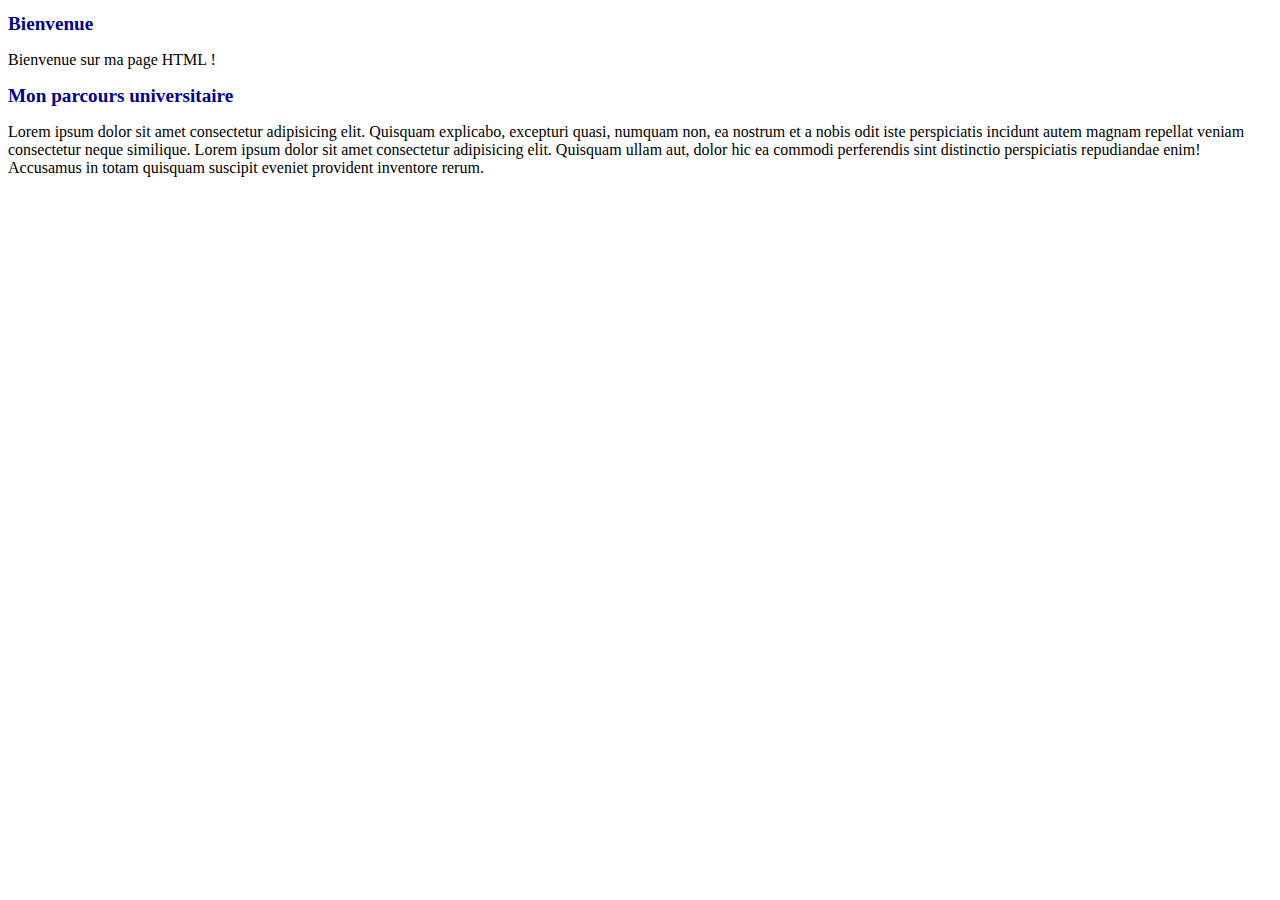
==== index.html @ fa30c9e3 "Initial commit" ====
<!DOCTYPE html>
<html lang="en">
<head>
    <meta charset="UTF-8">
    <meta name="viewport" content="width=device-width, initial-scale=1.0">
    <link rel="stylesheet" href="index.css">
    <title>Page d'accueil</title>
</head>
<body>
    <h1>Bienvenue</h1>
    <p>Bienvenue sur ma page HTML !</p>
    <h2>Mon parcours universitaire</h2>
    <p>Lorem ipsum dolor sit amet consectetur adipisicing elit. Quisquam explicabo, excepturi quasi, numquam non, ea nostrum et a nobis odit iste perspiciatis incidunt autem magnam repellat veniam consectetur neque similique. Lorem ipsum dolor sit amet consectetur adipisicing elit. Quisquam ullam aut, dolor hic ea commodi perferendis sint distinctio perspiciatis repudiandae enim! Accusamus in totam quisquam suscipit eveniet provident inventore rerum.</p>
</body>
</html>
---- index.css ----
h1,h2{
    font-size: larger;
    font-family: 'Times New Roman', Times, serif;
    color: darkblue;
}
p{
    font-style: normal;
    font-family: 'Times New Roman', Times, serif;
}
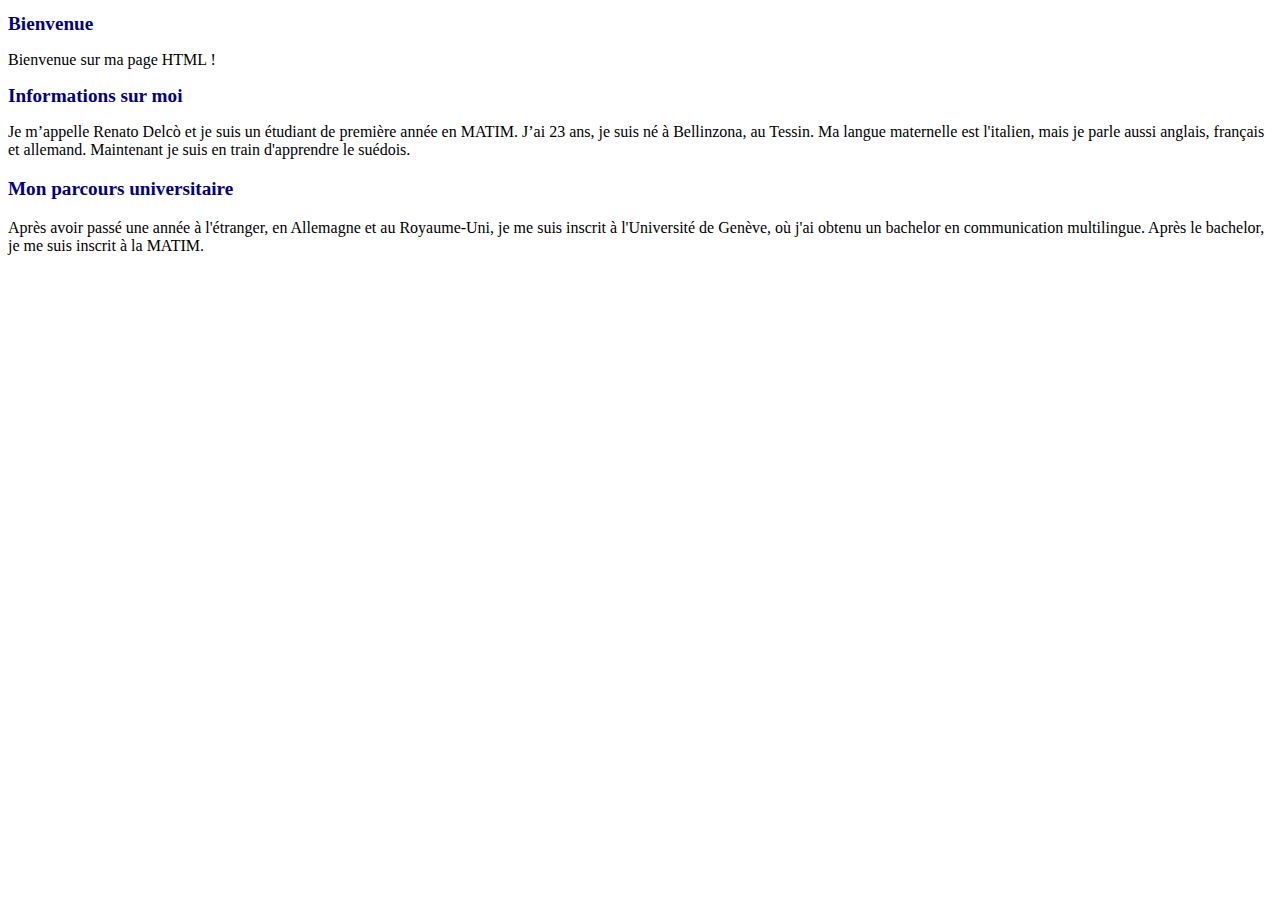
==== commit b9926cad: "Initial commit" ====
--- a/index.html
+++ b/index.html
@@ -9,7 +9,9 @@
 <body>
     <h1>Bienvenue</h1>
     <p>Bienvenue sur ma page HTML !</p>
-    <h2>Mon parcours universitaire</h2>
-    <p>Lorem ipsum dolor sit amet consectetur adipisicing elit. Quisquam explicabo, excepturi quasi, numquam non, ea nostrum et a nobis odit iste perspiciatis incidunt autem magnam repellat veniam consectetur neque similique. Lorem ipsum dolor sit amet consectetur adipisicing elit. Quisquam ullam aut, dolor hic ea commodi perferendis sint distinctio perspiciatis repudiandae enim! Accusamus in totam quisquam suscipit eveniet provident inventore rerum.</p>
+    <h2>Informations sur moi</h2>
+    <p>Je m’appelle Renato Delcò et je suis un étudiant de première année en MATIM. J’ai 23 ans, je suis né à Bellinzona, au Tessin. Ma langue maternelle est l'italien, mais je parle aussi anglais, français et allemand. Maintenant je suis en train d'apprendre le suédois.</p>
+    <h3>Mon parcours universitaire</h3>
+    <p>Après avoir passé une année à l'étranger, en Allemagne et au Royaume-Uni, je me suis inscrit à l'Université de Genève, où j'ai obtenu un bachelor en communication multilingue. Après le bachelor, je me suis inscrit à la MATIM.</p>
 </body>
 </html>
--- a/index.css
+++ b/index.css
@@ -1,4 +1,4 @@
-h1,h2{
+h1,h2,h3{
     font-size: larger;
     font-family: 'Times New Roman', Times, serif;
     color: darkblue;
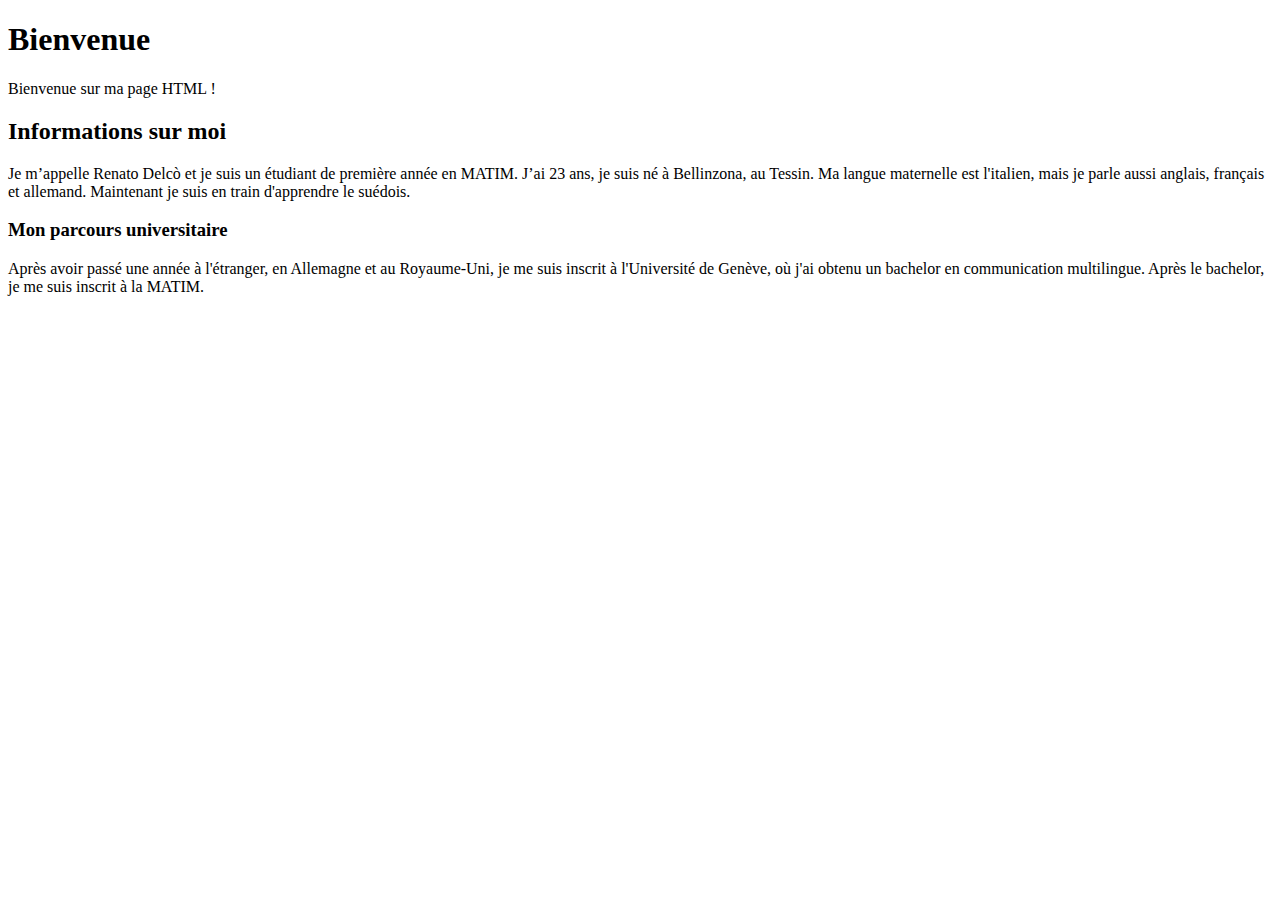
==== commit 3f162fce: "Initial commit" ====
--- a/index.html
+++ b/index.html
@@ -1,5 +1,5 @@
 <!DOCTYPE html>
-<html lang="en">
+<html lang="fr">
 <head>
     <meta charset="UTF-8">
     <meta name="viewport" content="width=device-width, initial-scale=1.0">
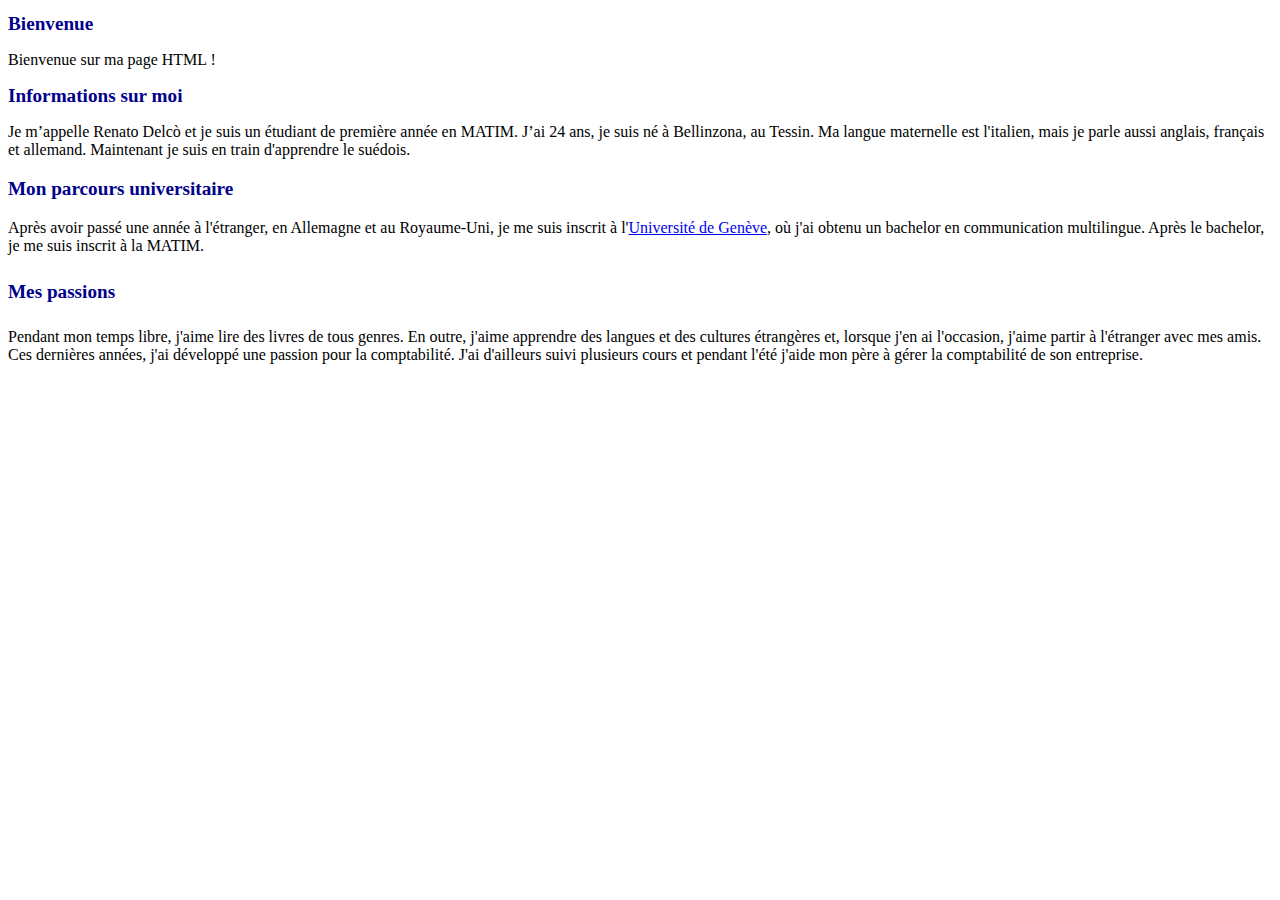
==== commit f32de9b8: "Initial commit" ====
--- a/index.html
+++ b/index.html
@@ -10,8 +10,10 @@
     <h1>Bienvenue</h1>
     <p>Bienvenue sur ma page HTML !</p>
     <h2>Informations sur moi</h2>
-    <p>Je m’appelle Renato Delcò et je suis un étudiant de première année en MATIM. J’ai 23 ans, je suis né à Bellinzona, au Tessin. Ma langue maternelle est l'italien, mais je parle aussi anglais, français et allemand. Maintenant je suis en train d'apprendre le suédois.</p>
+    <p>Je m’appelle Renato Delcò et je suis un étudiant de première année en MATIM. J’ai 24 ans, je suis né à Bellinzona, au Tessin. Ma langue maternelle est l'italien, mais je parle aussi anglais, français et allemand. Maintenant je suis en train d'apprendre le suédois.</p>
     <h3>Mon parcours universitaire</h3>
-    <p>Après avoir passé une année à l'étranger, en Allemagne et au Royaume-Uni, je me suis inscrit à l'Université de Genève, où j'ai obtenu un bachelor en communication multilingue. Après le bachelor, je me suis inscrit à la MATIM.</p>
+    <p>Après avoir passé une année à l'étranger, en Allemagne et au Royaume-Uni, je me suis inscrit à l'<a href="https://www.unige.ch">Université de Genève</a>, où j'ai obtenu un bachelor en communication multilingue. Après le bachelor, je me suis inscrit à la MATIM.</p>
+   <h4>Mes passions</h4>
+    <p>Pendant mon temps libre, j'aime lire des livres de tous genres. En outre, j'aime apprendre des langues et des cultures étrangères et, lorsque j'en ai l'occasion, j'aime partir à l'étranger avec mes amis. Ces dernières années, j'ai développé une passion pour la comptabilité. J'ai d'ailleurs suivi plusieurs cours et pendant l'été j'aide mon père à gérer la comptabilité de son entreprise.</p>
 </body>
 </html>
--- a/index.css
+++ b/index.css
@@ -0,0 +1,9 @@
+h1,h2,h3,h4{
+    font-size: larger;
+    font-family: 'Times New Roman', Times, serif;
+    color: darkblue;
+}
+p{
+    font-style: normal;
+    font-family: 'Times New Roman', Times, serif;
+}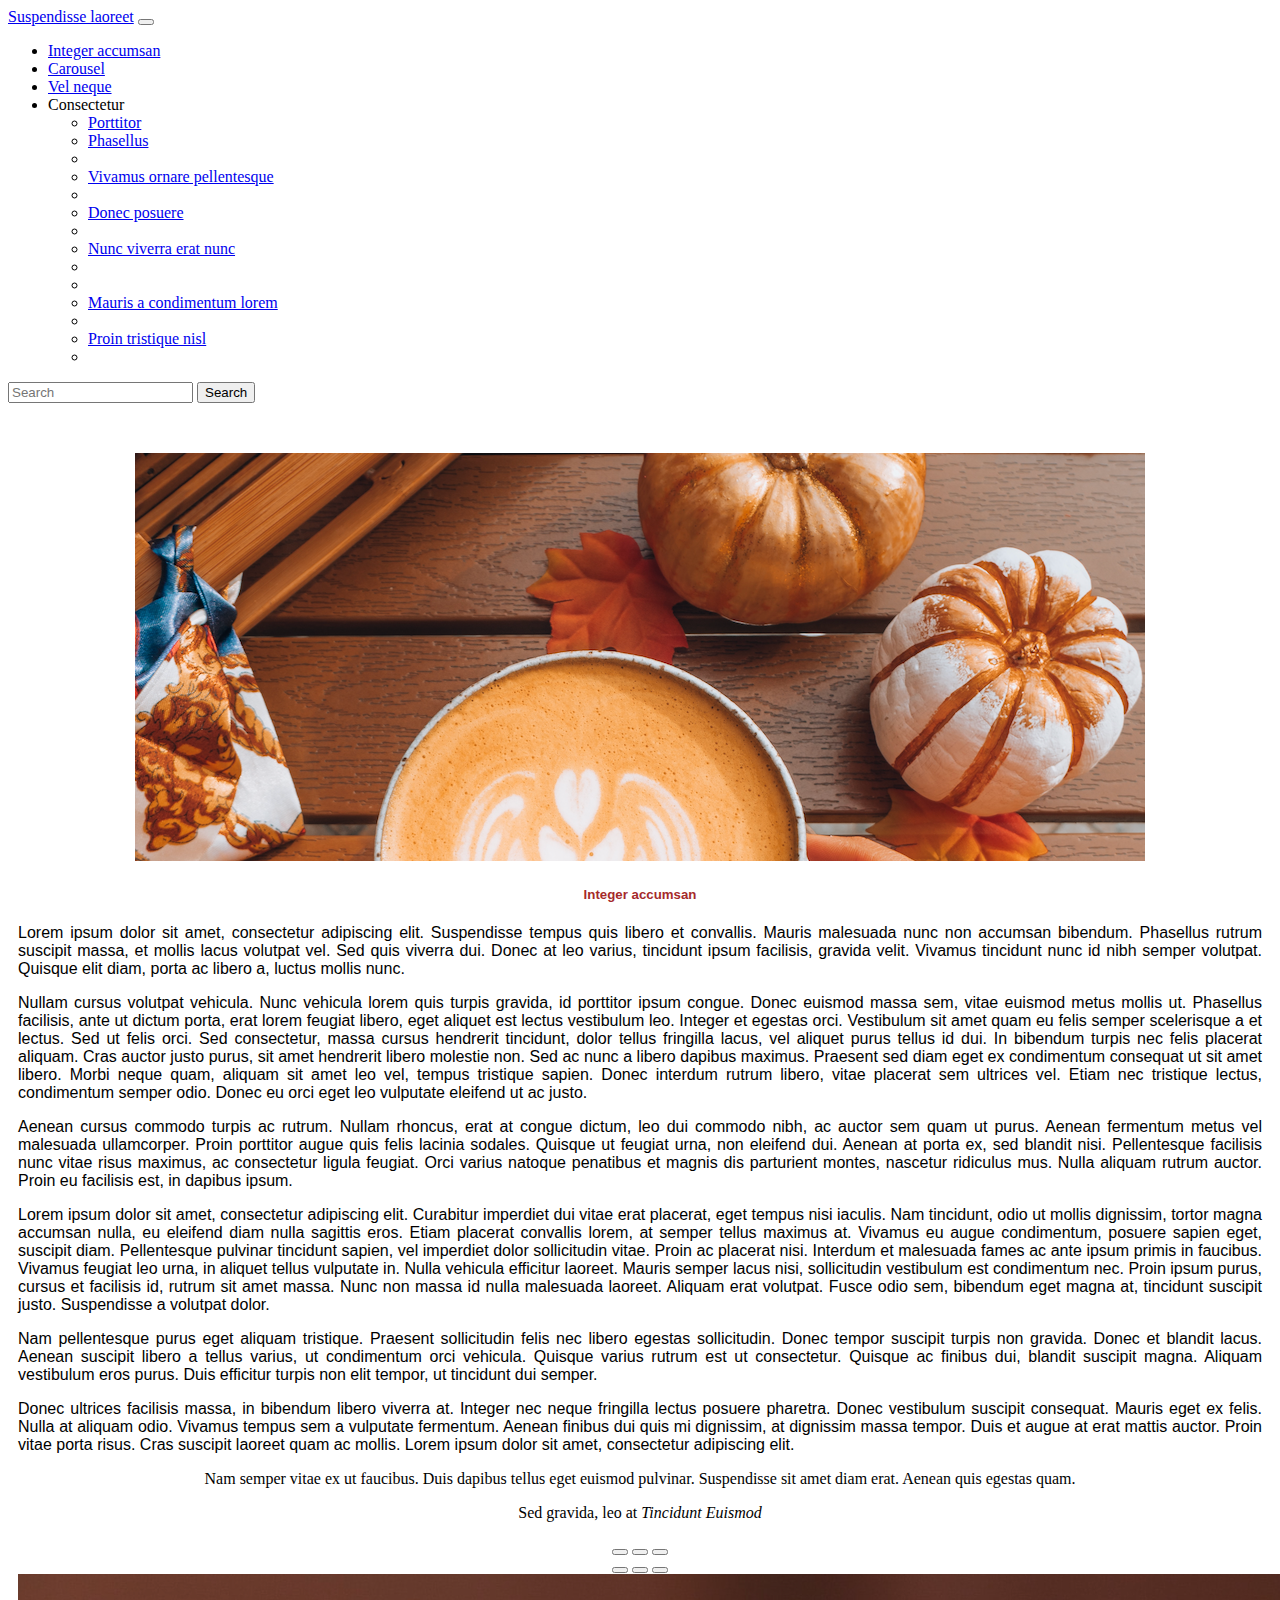
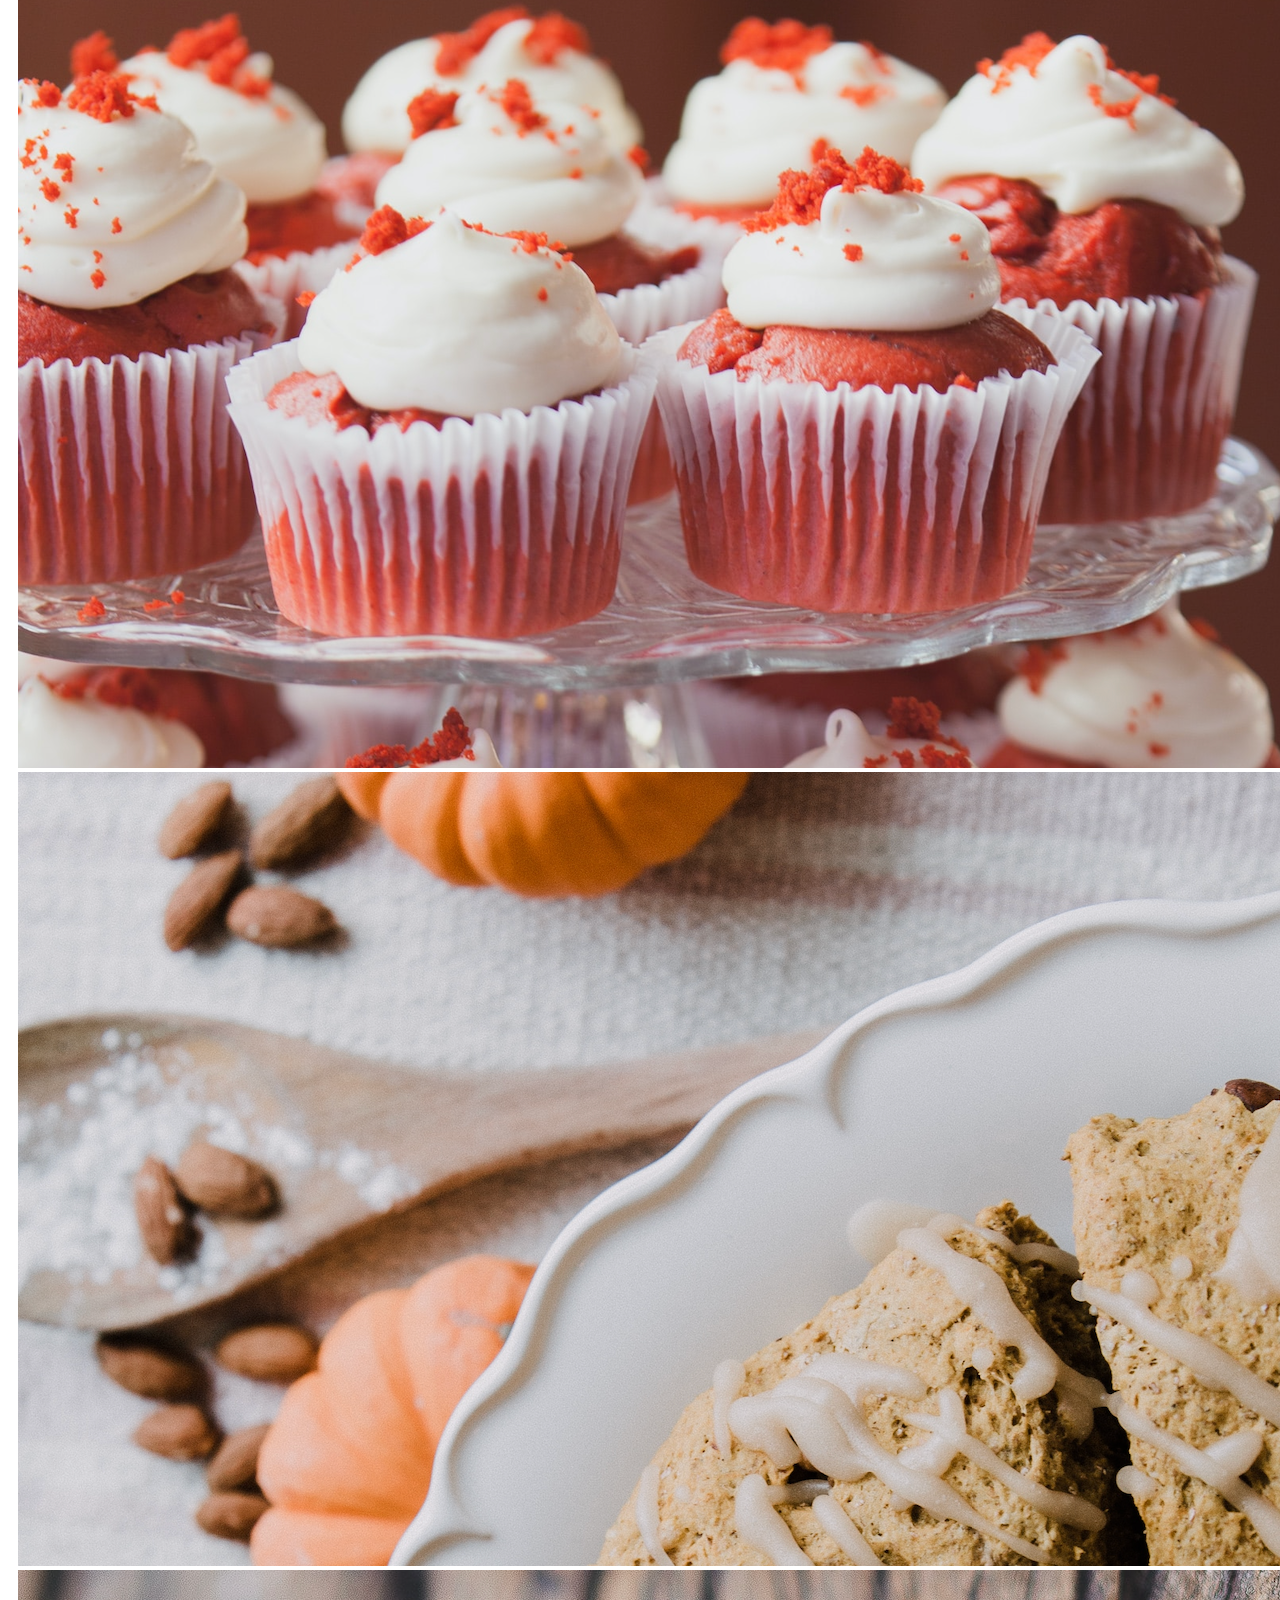
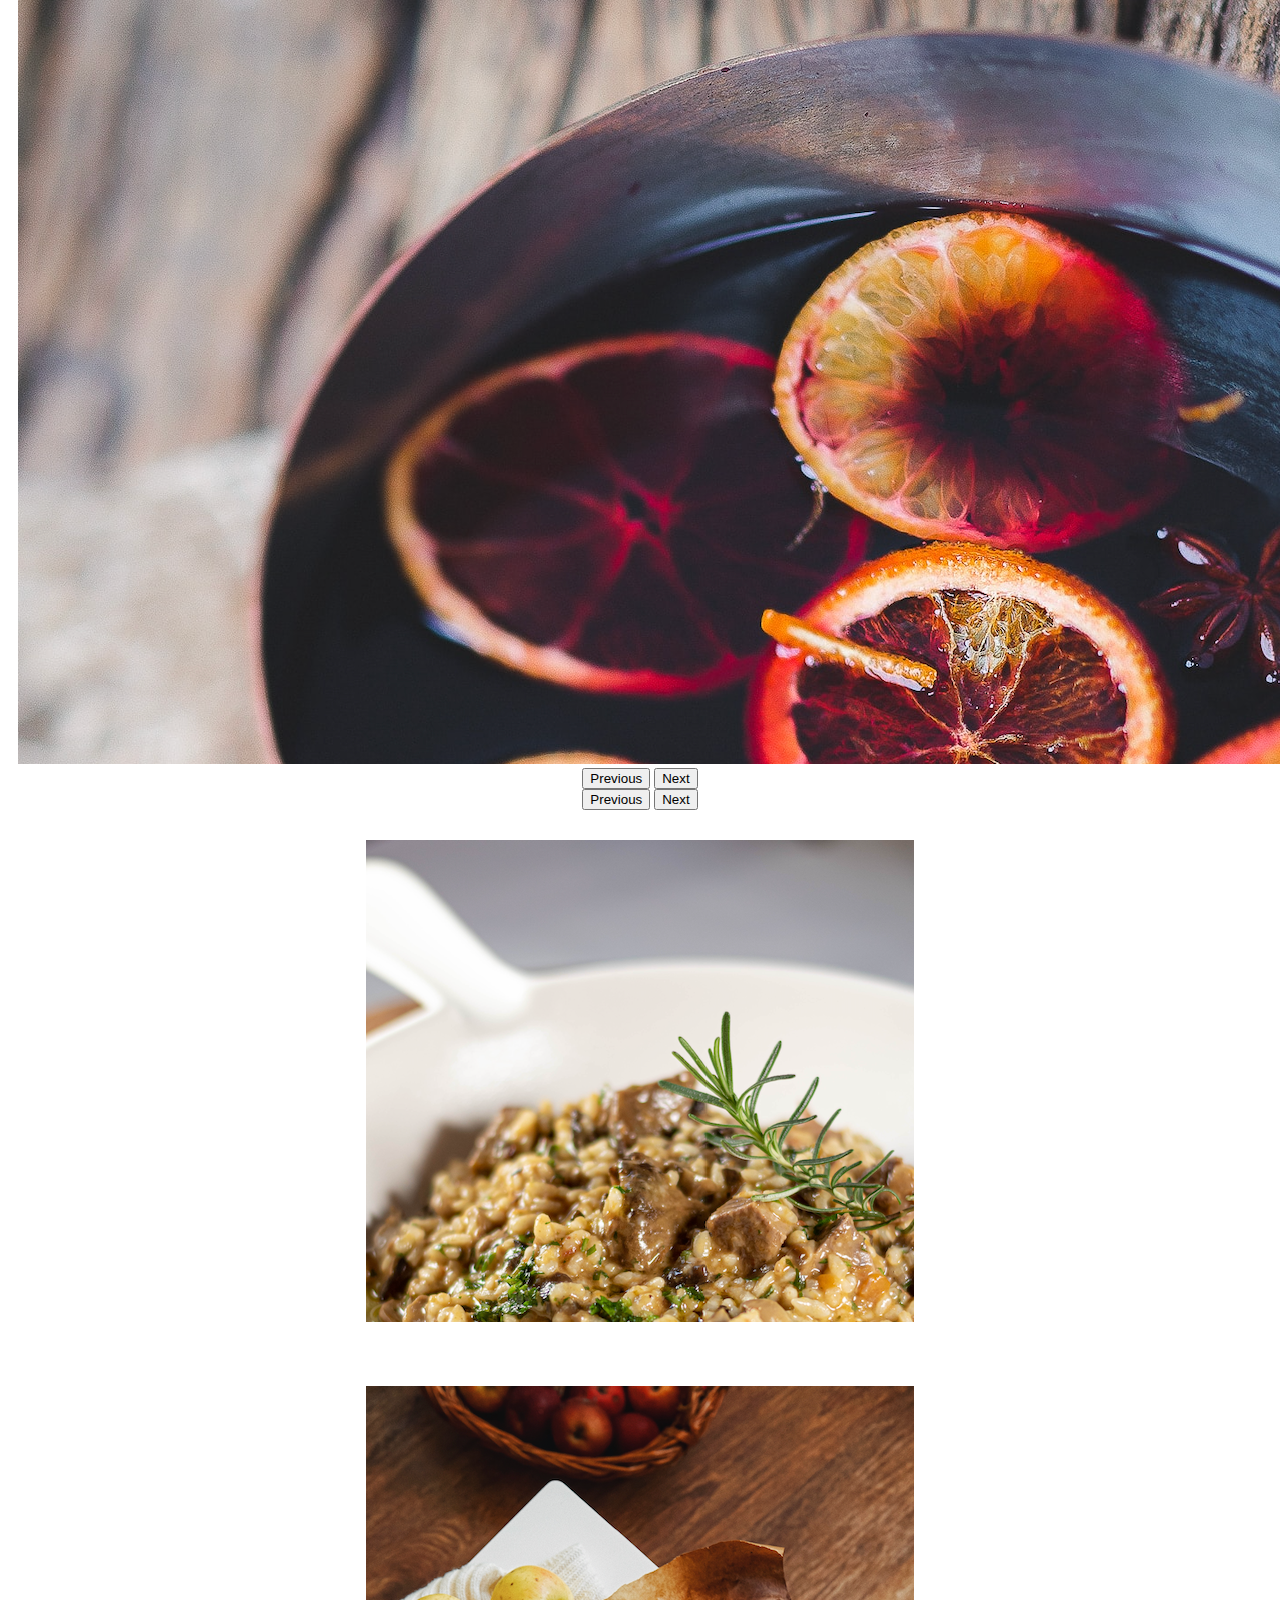
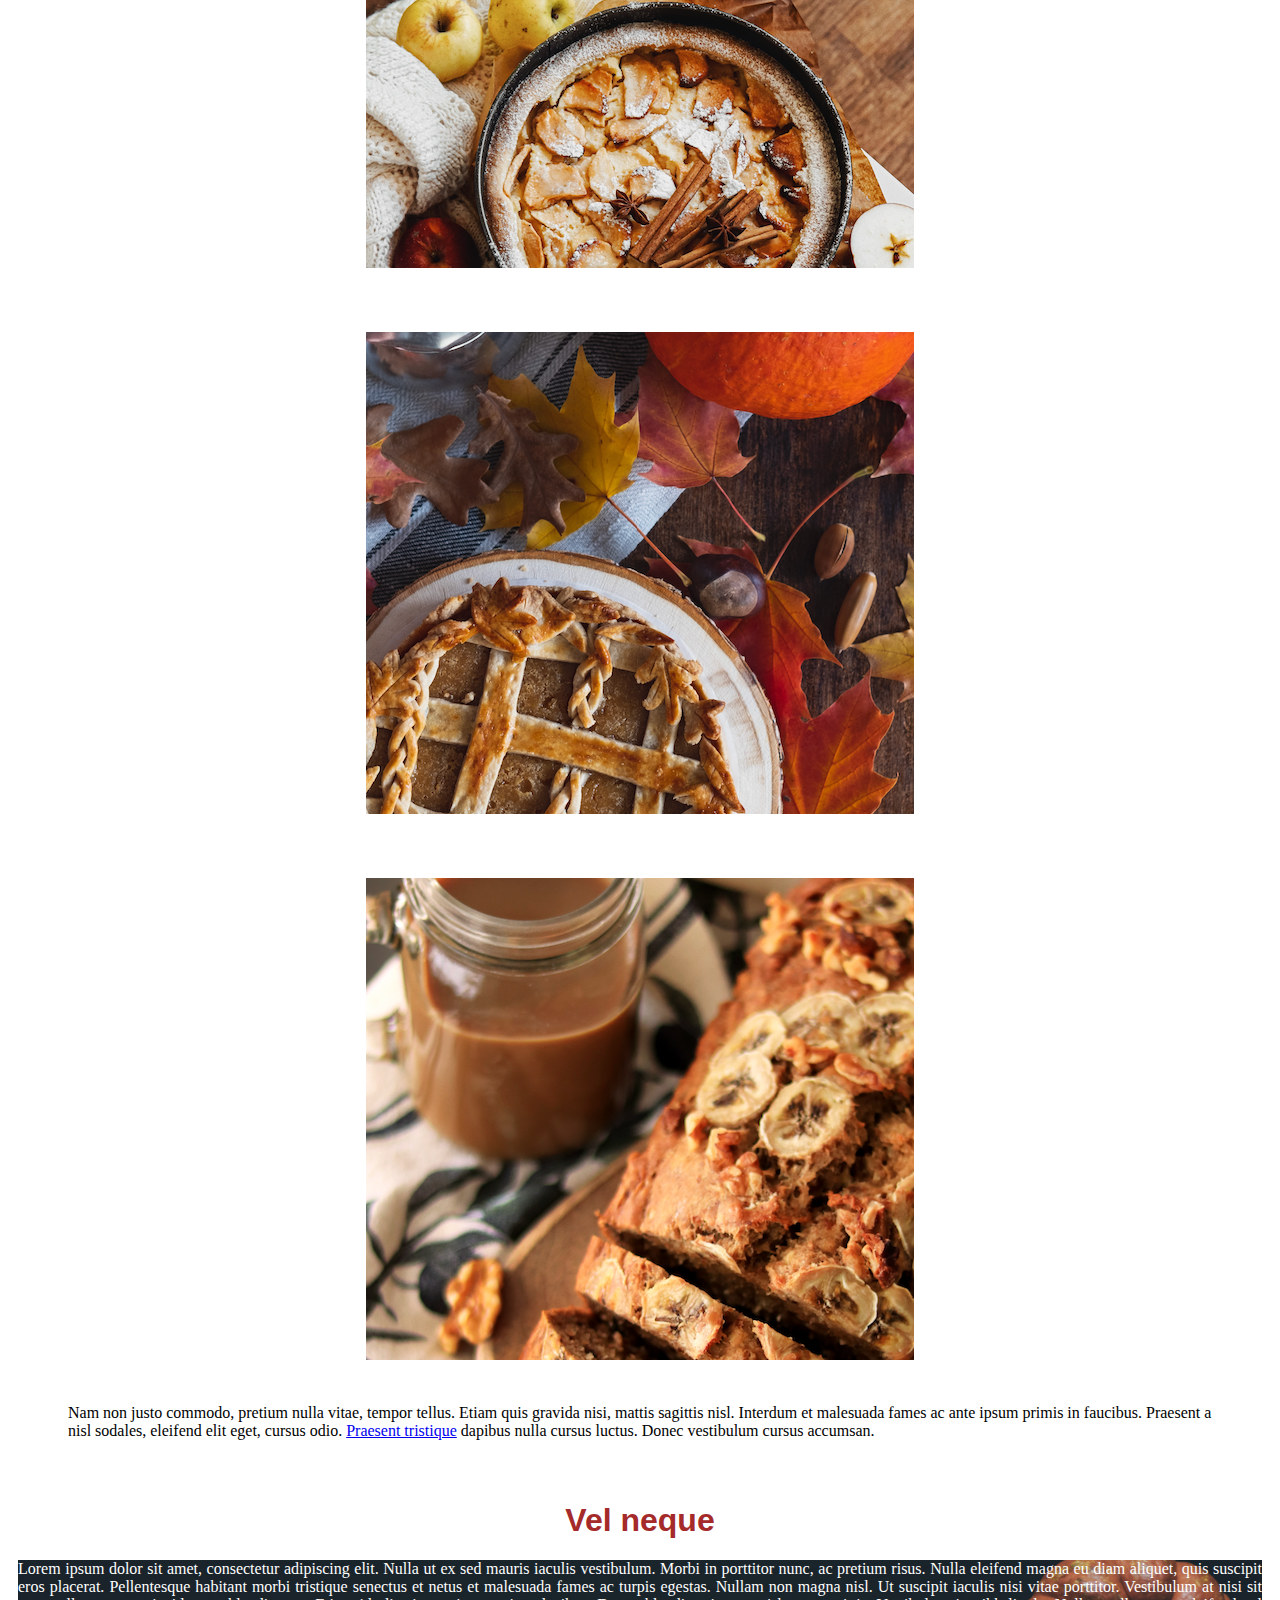
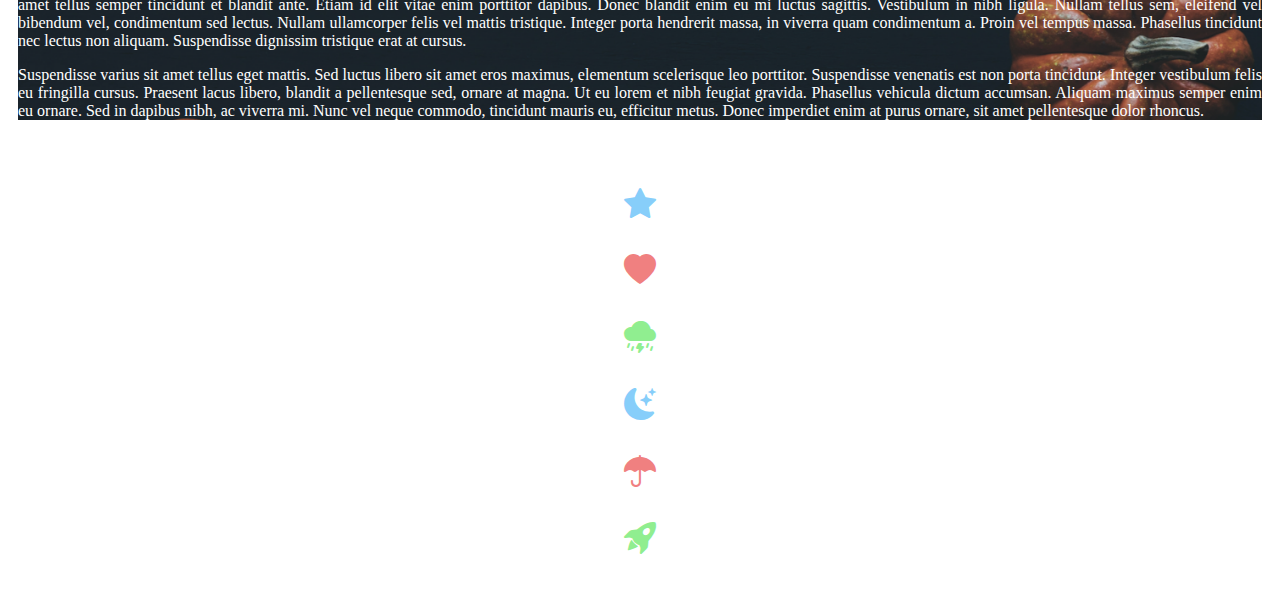
==== commit 94dcc1cf: "Repository change" ====
--- a/index.html
+++ b/index.html
@@ -1,19 +1,353 @@
 <!DOCTYPE html>
-<html lang="fr">
+<html>
+
 <head>
-    <meta charset="UTF-8">
-    <meta name="viewport" content="width=device-width, initial-scale=1.0">
-    <link rel="stylesheet" href="index.css">
-    <title>Page d'accueil</title>
+	<meta charset="utf-8">
+	<meta name="viewport" content="width=device-width, initial-scale=1">
+	<title>Duis consequat</title>
+	<link href="https://cdn.jsdelivr.net/npm/bootstrap@5.3.2/dist/css/bootstrap.min.css" rel="stylesheet"
+		integrity="sha384-T3c6CoIi6uLrA9TneNEoa7RxnatzjcDSCmG1MXxSR1GAsXEV/Dwwykc2MPK8M2HN" crossorigin="anonymous">
+	<!-- Point 1.a. -->
+	<link rel="stylesheet" type="text/css" href="index.css"> <!-- Point 1.b. -->
+	<link rel="stylesheet" href="https://cdn.jsdelivr.net/npm/bootstrap-icons@1.11.1/font/bootstrap-icons.css">
 </head>
+
 <body>
-    <h1>Bienvenue</h1>
-    <p>Bienvenue sur ma page HTML !</p>
-    <h2>Informations sur moi</h2>
-    <p>Je m’appelle Renato Delcò et je suis un étudiant de première année en MATIM. J’ai 24 ans, je suis né à Bellinzona, au Tessin. Ma langue maternelle est l'italien, mais je parle aussi anglais, français et allemand. Maintenant je suis en train d'apprendre le suédois.</p>
-    <h3>Mon parcours universitaire</h3>
-    <p>Après avoir passé une année à l'étranger, en Allemagne et au Royaume-Uni, je me suis inscrit à l'<a href="https://www.unige.ch">Université de Genève</a>, où j'ai obtenu un bachelor en communication multilingue. Après le bachelor, je me suis inscrit à la MATIM.</p>
-   <h4>Mes passions</h4>
-    <p>Pendant mon temps libre, j'aime lire des livres de tous genres. En outre, j'aime apprendre des langues et des cultures étrangères et, lorsque j'en ai l'occasion, j'aime partir à l'étranger avec mes amis. Ces dernières années, j'ai développé une passion pour la comptabilité. J'ai d'ailleurs suivi plusieurs cours et pendant l'été j'aide mon père à gérer la comptabilité de son entreprise.</p>
+	<!-- Point 2. -->
+	<nav class="navbar navbar-expand-lg bg-light">
+		<div class="container-fluid">
+			<a class="navbar-brand" href="index.html">Suspendisse laoreet</a>
+			<button class="navbar-toggler" type="button" data-bs-toggle="collapse"
+				data-bs-target="#navbarSupportedContent" aria-controls="navbarSupportedContent" aria-expanded="false"
+				aria-label="Toggle navigation">
+				<span class="navbar-toggler-icon"></span>
+			</button>
+			<div class="collapse navbar-collapse" id="navbarSupportedContent">
+				<ul class="navbar-nav me-auto mb-2 mb-lg-0">
+					<li class="nav-item">
+						<a class="nav-link active" aria-current="page" href="#Section_1">Integer accumsan</a>
+					</li>
+					<li class="nav-item">
+						<a class="nav-link active" aria-current="page" href="#carouselExampleCaptions">Carousel</a>
+					</li>
+					<li class="nav-item">
+						<a class="nav-link active" aria-current="page" href="#Section_2">Vel neque</a>
+					</li>
+					<li class="nav-item dropdown">
+						<a class="nav-link dropdown-toggle" role="button" data-bs-toggle="dropdown"
+							aria-expanded="false">
+							Consectetur
+						</a>
+						<ul class="dropdown-menu">
+							<li><a class="dropdown-item"
+									href="https://migusto.migros.ch/de/rezepte/orangen-geister-guetzli"
+									target="_blank">Porttitor</a>
+							</li>
+							<li><a class="dropdown-item"
+									href="https://migusto.migros.ch/de/rezepte/halloween-apero-kuerbis-mit-gebackenem-kaese"
+									target="_blank">Phasellus</a></li>
+							<li>
+							<li><a class="dropdown-item" href="https://migusto.migros.ch/de/rezepte/kuerbispancakes"
+									target="_blank">Vivamus ornare pellentesque</a></li>
+							<li>
+							<li><a class="dropdown-item"
+									href="https://migusto.migros.ch/de/rezepte/marronipancakes-mit-preiselbeeren"
+									target="_blank">Donec posuere</a></li>
+							<li>
+							<li><a class="dropdown-item"
+									href="https://migusto.migros.ch/de/rezepte/marroni-fruehstuecksmuffin"
+									target="_blank">Nunc viverra erat nunc</a></li>
+							<li>
+							<li>
+							<li><a class="dropdown-item" href="https://migusto.migros.ch/de/rezepte/rehpfeffer"
+									target="_blank">Mauris a condimentum lorem</a></li>
+							<li>
+							<li><a class="dropdown-item"
+									href="https://migusto.migros.ch/de/rezepte/pilzpiccata-mit-basilikumrisotto"
+									target="_blank">Proin tristique nisl</a></li>
+							<li>
+						</ul>
+					</li>
+				</ul>
+				<form class="d-flex" role="search">
+					<input class="form-control me-2" type="search" placeholder="Search" aria-label="Search">
+					<button class="btn btn-outline-danger" type="submit">Search</button>
+				</form>
+			</div>
+		</div>
+	</nav>
+
+	<div class="container text-center">
+		<!-- Point 5.-->
+		<div class="card border-danger mb-3">
+			<img src="images/image_5.png" class="card-img-top"
+				alt="Photo d'une tasse à café posée sur une table avec deux citrouilles">
+			<div class="card-body">
+				<h5 class="card-title" id="Section_1">Integer accumsan</h5>
+				<p class="card-text">Lorem ipsum dolor sit amet, consectetur adipiscing elit. Suspendisse tempus
+					quis
+					libero et convallis. Mauris malesuada nunc non accumsan bibendum. Phasellus rutrum suscipit
+					massa,
+					et mollis lacus volutpat vel. Sed quis viverra dui. Donec at leo varius, tincidunt ipsum
+					facilisis,
+					gravida velit. Vivamus tincidunt nunc id nibh semper volutpat. Quisque elit diam, porta ac
+					libero a,
+					luctus mollis nunc.
+				</p>
+
+				<p class="card-text">Nullam cursus volutpat vehicula. Nunc vehicula lorem quis turpis gravida, id
+					porttitor ipsum congue.
+					Donec euismod massa sem, vitae euismod metus mollis ut. Phasellus facilisis, ante ut dictum
+					porta,
+					erat lorem feugiat libero, eget aliquet est lectus vestibulum leo. Integer et egestas orci.
+					Vestibulum sit amet quam eu felis semper scelerisque a et lectus. Sed ut felis orci. Sed
+					consectetur, massa cursus hendrerit tincidunt, dolor tellus fringilla lacus, vel aliquet purus
+					tellus id dui. In bibendum turpis nec felis placerat aliquam. Cras auctor justo purus, sit amet
+					hendrerit libero molestie non. Sed ac nunc a libero dapibus maximus. Praesent sed diam eget ex
+					condimentum consequat ut sit amet libero. Morbi neque quam, aliquam sit amet leo vel, tempus
+					tristique sapien. Donec interdum rutrum libero, vitae placerat sem ultrices vel. Etiam nec
+					tristique
+					lectus, condimentum semper odio. Donec eu orci eget leo vulputate eleifend ut ac justo.
+				</p>
+
+				<p class="card-text">Aenean cursus commodo turpis ac rutrum. Nullam rhoncus, erat at congue dictum,
+					leo
+					dui commodo nibh,
+					ac auctor sem quam ut purus. Aenean fermentum metus vel malesuada ullamcorper. Proin porttitor
+					augue
+					quis felis lacinia sodales. Quisque ut feugiat urna, non eleifend dui. Aenean at porta ex, sed
+					blandit nisi. Pellentesque facilisis nunc vitae risus maximus, ac consectetur ligula feugiat.
+					Orci
+					varius natoque penatibus et magnis dis parturient montes, nascetur ridiculus mus. Nulla aliquam
+					rutrum auctor. Proin eu facilisis est, in dapibus ipsum.
+				</p>
+
+				<p class="card-text">Lorem ipsum dolor sit amet, consectetur adipiscing elit. Curabitur imperdiet
+					dui
+					vitae erat placerat, eget tempus nisi iaculis. Nam tincidunt, odio ut mollis dignissim, tortor
+					magna
+					accumsan nulla, eu eleifend diam nulla sagittis eros. Etiam placerat convallis lorem, at semper
+					tellus maximus at. Vivamus eu augue condimentum, posuere sapien eget, suscipit diam.
+					Pellentesque
+					pulvinar tincidunt sapien, vel imperdiet dolor sollicitudin vitae. Proin ac placerat nisi.
+					Interdum
+					et malesuada fames ac ante ipsum primis in faucibus. Vivamus feugiat leo urna, in aliquet tellus
+					vulputate in. Nulla vehicula efficitur laoreet. Mauris semper lacus nisi, sollicitudin
+					vestibulum
+					est condimentum nec. Proin ipsum purus, cursus et facilisis id, rutrum sit amet massa. Nunc non
+					massa id nulla malesuada laoreet. Aliquam erat volutpat. Fusce odio sem, bibendum eget magna at,
+					tincidunt suscipit justo. Suspendisse a volutpat dolor.
+				</p>
+
+				<p class="card-text">Nam pellentesque purus eget aliquam tristique. Praesent sollicitudin felis nec
+					libero egestas sollicitudin. Donec tempor suscipit turpis non gravida. Donec et blandit lacus.
+					Aenean suscipit libero a tellus varius, ut condimentum orci vehicula. Quisque varius rutrum est
+					ut
+					consectetur. Quisque ac finibus dui, blandit suscipit magna. Aliquam vestibulum eros purus. Duis
+					efficitur turpis non elit tempor, ut tincidunt dui semper.
+				</p>
+
+				<p class="card-text">Donec ultrices facilisis massa, in bibendum libero viverra at. Integer nec
+					neque
+					fringilla lectus posuere pharetra. Donec vestibulum suscipit consequat. Mauris eget ex felis.
+					Nulla
+					at aliquam odio. Vivamus tempus sem a vulputate fermentum. Aenean finibus dui quis mi dignissim,
+					at
+					dignissim massa tempor. Duis et augue at erat mattis auctor. Proin vitae porta risus. Cras
+					suscipit
+					laoreet quam ac mollis. Lorem ipsum dolor sit amet, consectetur adipiscing elit.
+				</p>
+
+				<!-- Point 9. -->
+				<figure>
+					<blockquote class="blockquote">
+						<p id="quote">Nam semper vitae ex ut faucibus. Duis dapibus tellus eget euismod pulvinar.
+							Suspendisse sit amet diam erat. Aenean quis egestas quam.
+						</p>
+					</blockquote>
+					<figcaption class="blockquote-footer">
+						Sed gravida, leo at <cite title="Source Title">Tincidunt Euismod</cite>
+					</figcaption>
+				</figure>
+			</div>
+		</div>
+		<!-- Point 6. -->
+		<div id="carouselExampleCaptions" class="carousel slide">
+			<div class="carousel-indicators">
+				<button type="button" data-bs-target="#carouselExampleCaptions" data-bs-slide-to="0" class="active"
+					aria-current="true" aria-label="Slide 1"></button>
+				<button type="button" data-bs-target="#carouselExampleCaptions" data-bs-slide-to="1"
+					aria-label="Slide 2"></button>
+				<button type="button" data-bs-target="#carouselExampleCaptions" data-bs-slide-to="2"
+					aria-label="Slide 3"></button>
+			</div>
+			<div id="carouselExampleIndicators" class="carousel slide">
+				<div class="carousel-indicators">
+					<button type="button" data-bs-target="#carouselExampleIndicators" data-bs-slide-to="0"
+						class="active" aria-current="true" aria-label="Slide 1"></button>
+					<button type="button" data-bs-target="#carouselExampleIndicators" data-bs-slide-to="1"
+						aria-label="Slide 2"></button>
+					<button type="button" data-bs-target="#carouselExampleIndicators" data-bs-slide-to="2"
+						aria-label="Slide 3"></button>
+				</div>
+				<div class="carousel-inner">
+					<div class="carousel-item active">
+						<img src="images/image_6.png" class="d-block w-100"
+							alt="Photos de quelques cupcakes red velvet">
+					</div>
+					<div class="carousel-item">
+						<img src="images/image_7.png" class="d-block w-100"
+							alt="Photo d'un gâteau aux épices posé sur une assiette">
+					</div>
+					<div class="carousel-item">
+						<img src="images/image_8.png" class="d-block w-100" alt="Photo d'un pot contenant du vin chaud">
+					</div>
+				</div>
+				<button class="carousel-control-prev" type="button" data-bs-target="#carouselExampleIndicators"
+					data-bs-slide="prev">
+					<span class="carousel-control-prev-icon" aria-hidden="true"></span>
+					<span class="visually-hidden">Previous</span>
+				</button>
+				<button class="carousel-control-next" type="button" data-bs-target="#carouselExampleIndicators"
+					data-bs-slide="next">
+					<span class="carousel-control-next-icon" aria-hidden="true"></span>
+					<span class="visually-hidden">Next</span>
+				</button>
+			</div>
+			<button class="carousel-control-prev" type="button" data-bs-target="#carouselExampleCaptions"
+				data-bs-slide="prev">
+				<span class="carousel-control-prev-icon" aria-hidden="true"></span>
+				<span class="visually-hidden">Previous</span>
+			</button>
+			<button class="carousel-control-next" type="button" data-bs-target="#carouselExampleCaptions"
+				data-bs-slide="next">
+				<span class="carousel-control-next-icon" aria-hidden="true"></span>
+				<span class="visually-hidden">Next</span>
+			</button>
+		</div>
+		<!-- Point 3. -->
+		<div class="row">
+			<div class="col-md-3">
+				<img src="images/image_1.png" class="d-block w-100 food_images" alt="Photo du risotto aux champignons">
+			</div>
+			<div class="col-md-3">
+				<img src="images/image_2.png" class="d-block w-100 food_images"
+					alt="Photo d'une tarte aux pommes posée sur une table">
+			</div>
+			<div class="col-md-3">
+				<img src="images/image_3.png" class="d-block w-100 food_images"
+					alt="Photo d'une tarte à la citrouille posée sur une table">
+			</div>
+			<div class="col-md-3">
+				<img src="images/image_4.png" class="d-block w-100 food_images"
+					alt="Photo d'un pain de banane avec une tasse de café en arrière-plan">
+			</div>
+		</div>
+		<!-- Point 3.a. Pour mettre ces 4 photos côte-à-côte j'ai utilisé plusieurs fois l'élément <div>. 
+			Cet élément permet de définir une séction ou une division spécifique dans un document HTML. 
+			En outre, l'élément <div> sert comme conteneur qui contient d'autres éléments, qui pourront être ensuite
+			modifiés avec la CSS (ou avec des ressouces externes). 
+			Pour que les 4 photos soient placées côte-à-côte et apparaissent stacked dans les affichages plus petits que
+			"medium device", j'ai utilisé la classe "col-md-3". "col" indique que chaque image se trouve dans une colonne différente. 
+			"md" indique qu'en dessus du breakpoint md ("medium device", à savoir 768px), les images seront affichées côte-à-côte, 
+			alors qu'en dessous de 768px, les images vont apparaître empilées. J'ai aussi ajouté "3" pour indiquer que chaque
+			image occupe 3 colonnes sur 12. Les colonnes sont à leur tour insérées dans des lignes (classe "row") et dans des 
+			conteneurs (classe "container"). Avec la valeur "container", on utilise la valeur "text-center",
+			qui permet de centrer l'élément sur toutes les tailles de l'écran. 
+			Pour ajouter les images, j'ai utilisé 4 fois l'élément <img>, avec une classe qui comporte 3 valeurs différentes: 
+			"d-block", "w-100" et "food_images". La valeur "d-block" indique que les images seront visibles dans les 
+			affichages de toutes les tailles et grandeurs. La valeur "w-100" indique que la largeur de l'image affichée
+			dans le document HTML correspond à la largeur réelle (width 100%) de l'image. Donc, l'image ne sara pas réduite. 
+			La dernière valeur "food_images" est une valeur personnalisée qui sera reprise dans la CSS locale avec le 
+			sélecteur .food_images. Dans la feuille de style CSS, on a utilisé la propriété padding avec la valeur 30px
+			pour définir l'espace entre la bordure d'un élément et le contenu de l'élément. -->
+	</div>
+
+	<!-- Point 7. -->
+	<div class="alert alert-success" role="alert">
+		Nam non justo commodo, pretium nulla vitae, tempor tellus. Etiam quis gravida nisi, mattis sagittis nisl.
+		Interdum et malesuada fames ac ante ipsum primis in faucibus. Praesent a nisl sodales, eleifend elit eget,
+		cursus odio. <a href="https://migusto.migros.ch/de/rezepte/pumpkin-pie" class="text-success"
+			target="_blank">Praesent tristique</a> dapibus nulla cursus luctus. Donec vestibulum cursus accumsan.
+	</div>
+
+	<!-- Point 4. -->
+	<div class="container text-center">
+		<div class="row my-lg-4"> <!-- Point 10. La classe “my-lg-4” est construite à partir du format {property}{sides}-{breakpoint}-{size}, 
+			qui sert à établir des marges, de paddings et/ou de gaps responsive. Pour ce qui concerne {property}, dans notre cas on a “m”, 
+			ce qui signifie qu’avec cette classe on va modifier la marge (ou les marges) de l’élément. Pour le {sides} on a “y”, 
+			donc on va modifier les marges supérieures (margin-top) et inférieures (margin-bottom). La {size} sert à spécifier la taille 
+			de la marge. Dans ce cas on a 4, ce qui signifie qu’on appliquera un margin-top et un margin-bottom de 1.5rem. 
+			Le {breakpoint} est “lg”, qui représente “large device”. Cela signifie que en dessus du breakpoint lg (992px), 
+			cette modification des marges sera appliquée, alors qu'en-dessous de 992px, cette modification n'est pas appliquée
+			et on n'aura donc pas ces marges. -->
+			<div class="col-sm-3">
+				<h1 id="Section_2">Vel neque</h1>
+			</div>
+			<!-- Point 11. -->
+			<div class="col-sm-9">
+				<p class="background-image">Lorem ipsum dolor sit amet, consectetur adipiscing elit. Nulla ut ex sed
+					mauris iaculis vestibulum.
+					Morbi in porttitor nunc, ac pretium risus. Nulla eleifend magna eu diam aliquet, quis suscipit
+					eros
+					placerat. Pellentesque habitant morbi tristique senectus et netus et malesuada fames ac turpis
+					egestas. Nullam non magna nisl. Ut suscipit iaculis nisi vitae porttitor. Vestibulum at nisi sit
+					amet tellus semper tincidunt et blandit ante. Etiam id elit vitae enim porttitor dapibus. Donec
+					blandit enim eu mi luctus sagittis. Vestibulum in nibh ligula. Nullam tellus sem, eleifend vel
+					bibendum vel, condimentum sed lectus. Nullam ullamcorper felis vel mattis tristique. Integer
+					porta
+					hendrerit massa, in viverra quam condimentum a. Proin vel tempus massa. Phasellus tincidunt nec
+					lectus non aliquam. Suspendisse dignissim tristique erat at cursus.
+				</p>
+
+				<p class="background-image">Suspendisse varius sit amet tellus eget mattis. Sed luctus libero sit
+					amet
+					eros maximus, elementum
+					scelerisque leo porttitor. Suspendisse venenatis est non porta tincidunt. Integer vestibulum
+					felis
+					eu fringilla cursus. Praesent lacus libero, blandit a pellentesque sed, ornare at magna. Ut eu
+					lorem
+					et nibh feugiat gravida. Phasellus vehicula dictum accumsan. Aliquam maximus semper enim eu
+					ornare.
+					Sed in dapibus nibh, ac viverra mi. Nunc vel neque commodo, tincidunt mauris eu, efficitur
+					metus.
+					Donec imperdiet enim at purus ornare, sit amet pellentesque dolor rhoncus.
+				</p>
+			</div>
+		</div>
+	</div>
+	<!-- Point 4.a. Pour réaliser cette étape j'ai utilisé plusieurs fois l'élément <div>. 
+			Cet élément permet de définir une séction ou une division spécifique dans un document HTML. 
+			En outre, l'élément <div> sert comme conteneur qui contient d'autres éléments, qui pourront être ensuite
+			modifiés avec la CSS (ou avec des ressouces externes). Pour que le titre du paragraphe et le paragraphe
+			occupent respectivement 1/4 et 3/4 de la largeur de la page et qu'ils s'affichent côte-à-côte sur les affichages
+			dont la largeur est de 576px ou plus (et stacked sur les affichages plus petits), j'ai utilisé les classes "col-sm-3" 
+			et "col-sm-9". "col" indique que chaque élément se trouve dans une colonne différente.
+			"sm" indique qu'en dessus du breakpoint sm ("small device", à savoir 576px), les éléments seront affichées côte-à-côte, 
+			alors qu'en dessous de 576px, les éléments vont apparaître empilées. À l'élément <h1> (qui indique un titre principal), 
+			j'ai ajouté "3" pour indiquer qu'il va occuper 3 colonnes sur 12 (1/4 de la largeur de la page), 
+			alors qu'au paragraphe <p> j'ai ajouté "9" pour indiquer qu'il va occuper 9 colonnes sur 12 (les 3/4 restants).
+			Les colonnes sont à leur tour insérées dans des lignes (classe "row") et dans des 
+			conteneurs (classe "container"). Avec la valeur "container", on utilise la valeur "text-center",
+			qui permet de centrer l'élément sur toutes les tailles de l'écran.
+			Dans l'élément <p> j'ai ajouté une classe avec la valeur "background-image" pour définir le style du paragraphe. 
+			Cette classe est reprise dans la CSS locale. -->
+
+	<!-- Point 8. -->
+	<div class="container">
+		<div class="row">
+			<div class="col spacing"><i class="bi bi-star-fill"></i></div>
+			<div class="col spacing"><i class="bi bi-heart-fill"></i></div>
+			<div class="col spacing"><i class="bi bi-cloud-lightning-rain-fill"></i></div>
+			<div class="col spacing"><i class="bi bi-moon-stars-fill"></i></div>
+			<div class="col spacing"><i class="bi bi-umbrella-fill"></i></div>
+			<div class="col spacing"><i class="bi bi-rocket-takeoff-fill"></i></div>
+		</div>
+	</div>
+
+	<script src="https://cdn.jsdelivr.net/npm/bootstrap@5.3.2/dist/js/bootstrap.bundle.min.js"
+		integrity="sha384-C6RzsynM9kWDrMNeT87bh95OGNyZPhcTNXj1NW7RuBCsyN/o0jlpcV8Qyq46cDfL"
+		crossorigin="anonymous"></script> <!-- Point 1.a. -->
 </body>
-</html>
+
+</html>--- a/index.css
+++ b/index.css
@@ -1,9 +1,104 @@
-h1,h2,h3,h4{
-    font-size: larger;
-    font-family: 'Times New Roman', Times, serif;
-    color: darkblue;
+h1 {
+    font-family: Arial, Helvetica, sans-serif;
+    color: brown;
+    font-weight: bold;
 }
-p{
-    font-style: normal;
-    font-family: 'Times New Roman', Times, serif;
+
+p {
+    text-align: justify;
+}
+
+#quote {
+    text-align: center;
+}
+
+.card-title {
+    font-family: Arial, Helvetica, sans-serif;
+    color: brown;
+    font-weight: bold;
+}
+
+.card {
+    margin: auto;
+}
+
+.navbar {
+    margin-bottom: 40px;
+}
+
+.card-text {
+    font-family: Arial, Helvetica, sans-serif;
+}
+
+/* Point 11.a. */
+.col-sm-9 {
+    background-image: url('images/image_9.png');
+    background-position: center;
+    background-repeat: no-repeat;
+    background-size: cover;
+}
+
+/* Point 11.b. */
+.background-image {
+    color: white;
+}
+
+.bg-danger {
+    margin-right: 60px;
+    margin-left: 60px;
+}
+
+.col-md {
+    margin-top: 30px;
+    margin-bottom: 30px;
+}
+
+.alert {
+    margin-right: 60px;
+    margin-left: 60px;
+    margin-bottom: 30px;
+}
+
+.container {
+    padding: 10px;
+    text-align: center;
+}
+
+.bi-star-fill {
+    font-size: 2rem;
+    color: lightskyblue;
+}
+
+.bi-moon-stars-fill {
+    font-size: 2rem;
+    color: lightskyblue;
+}
+
+.bi-heart-fill {
+    font-size: 2rem;
+    color: lightcoral;
+}
+
+.bi-umbrella-fill {
+    font-size: 2rem;
+    color: lightcoral;
+}
+
+.bi-cloud-lightning-rain-fill {
+    font-size: 2rem;
+    color: lightgreen;
+}
+
+.bi-rocket-takeoff-fill {
+    font-size: 2rem;
+    color: lightgreen;
+}
+
+.spacing {
+    margin-top: 30px;
+    margin-bottom: 30px;
+}
+
+.food_images {
+    padding: 30px;
 }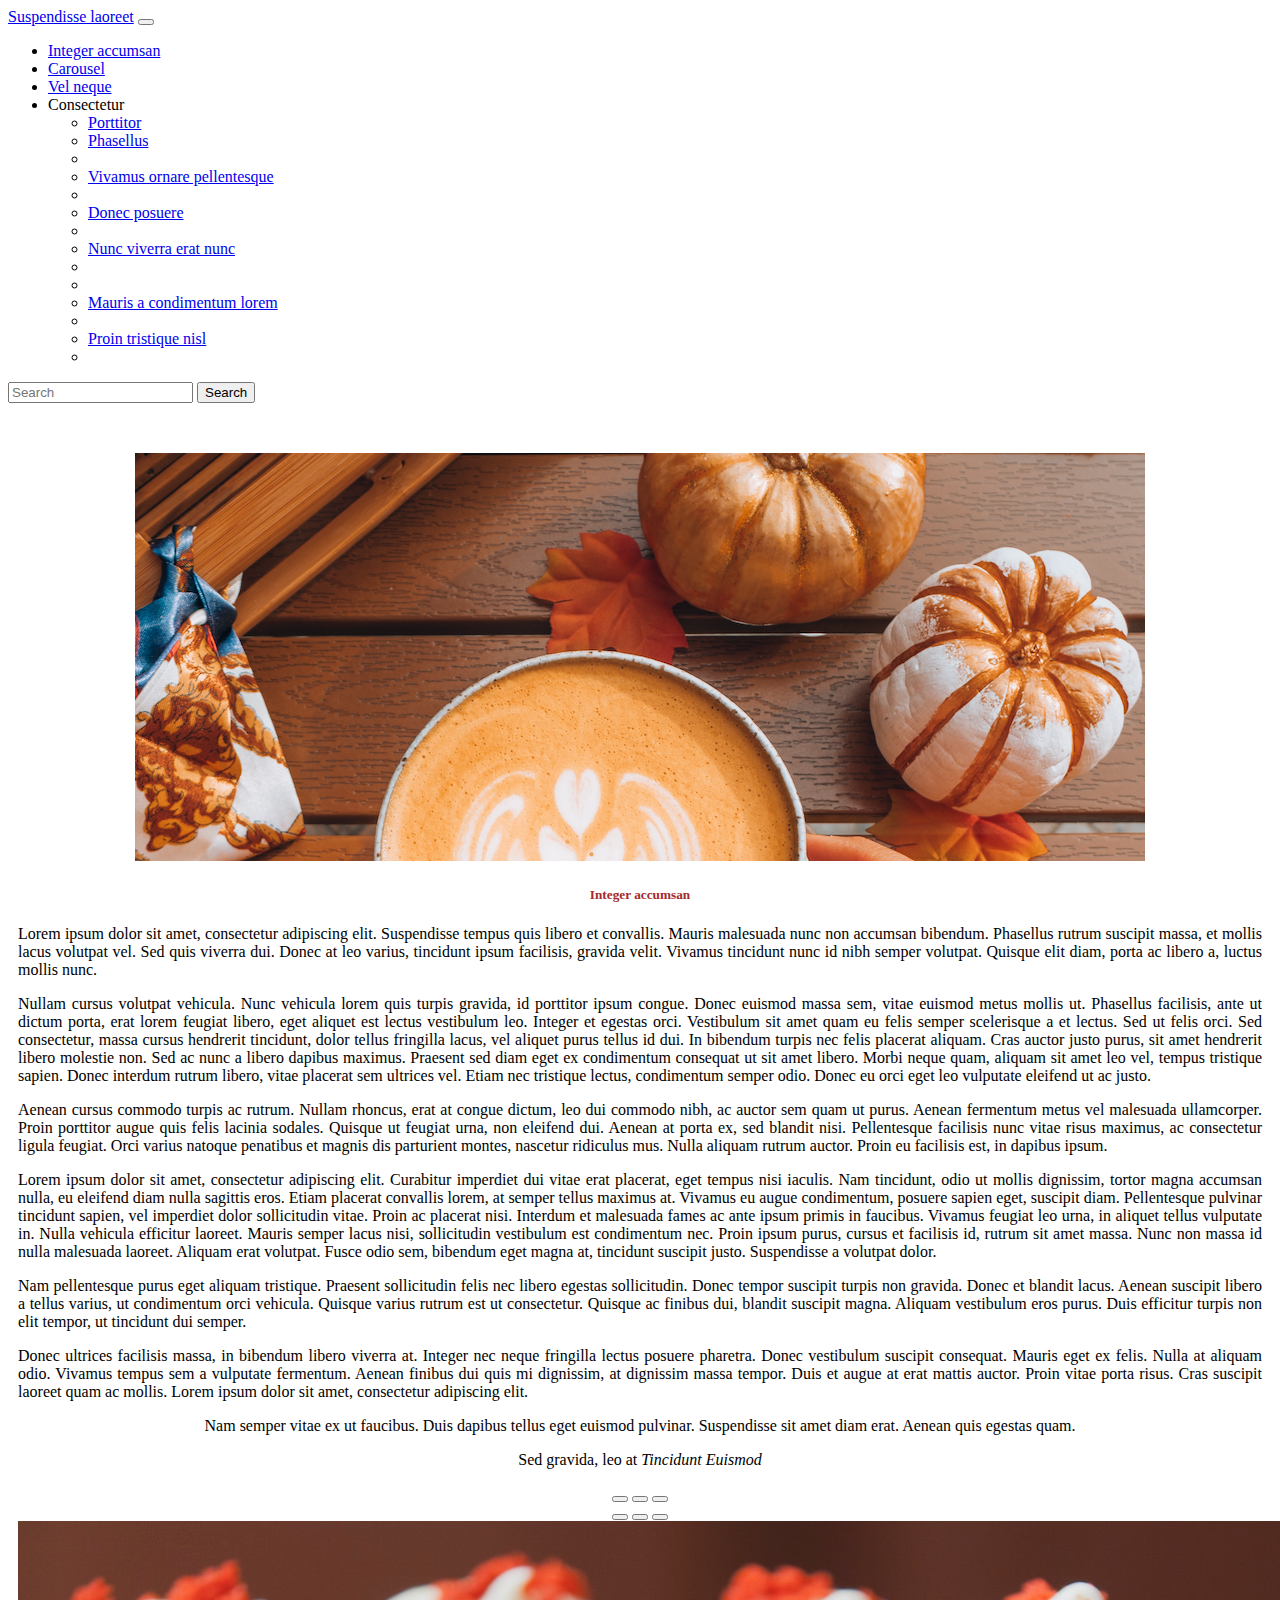
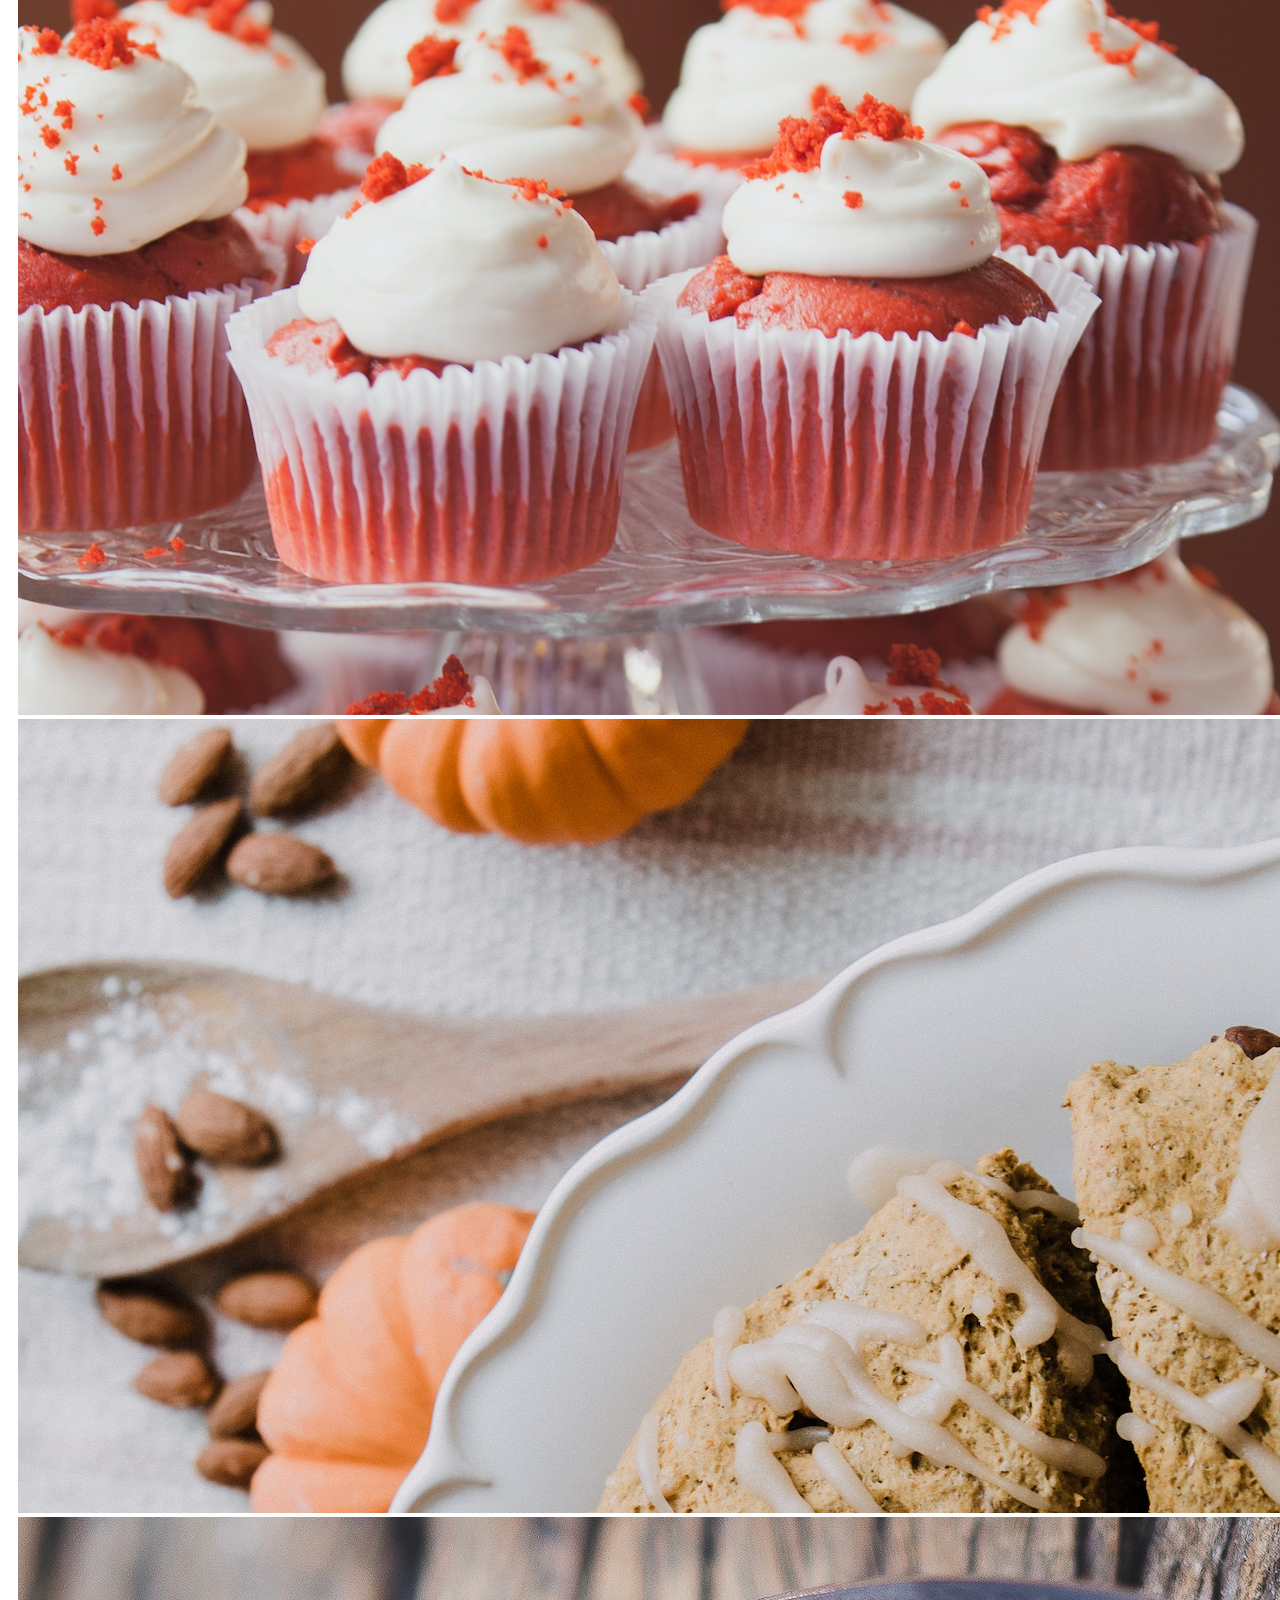
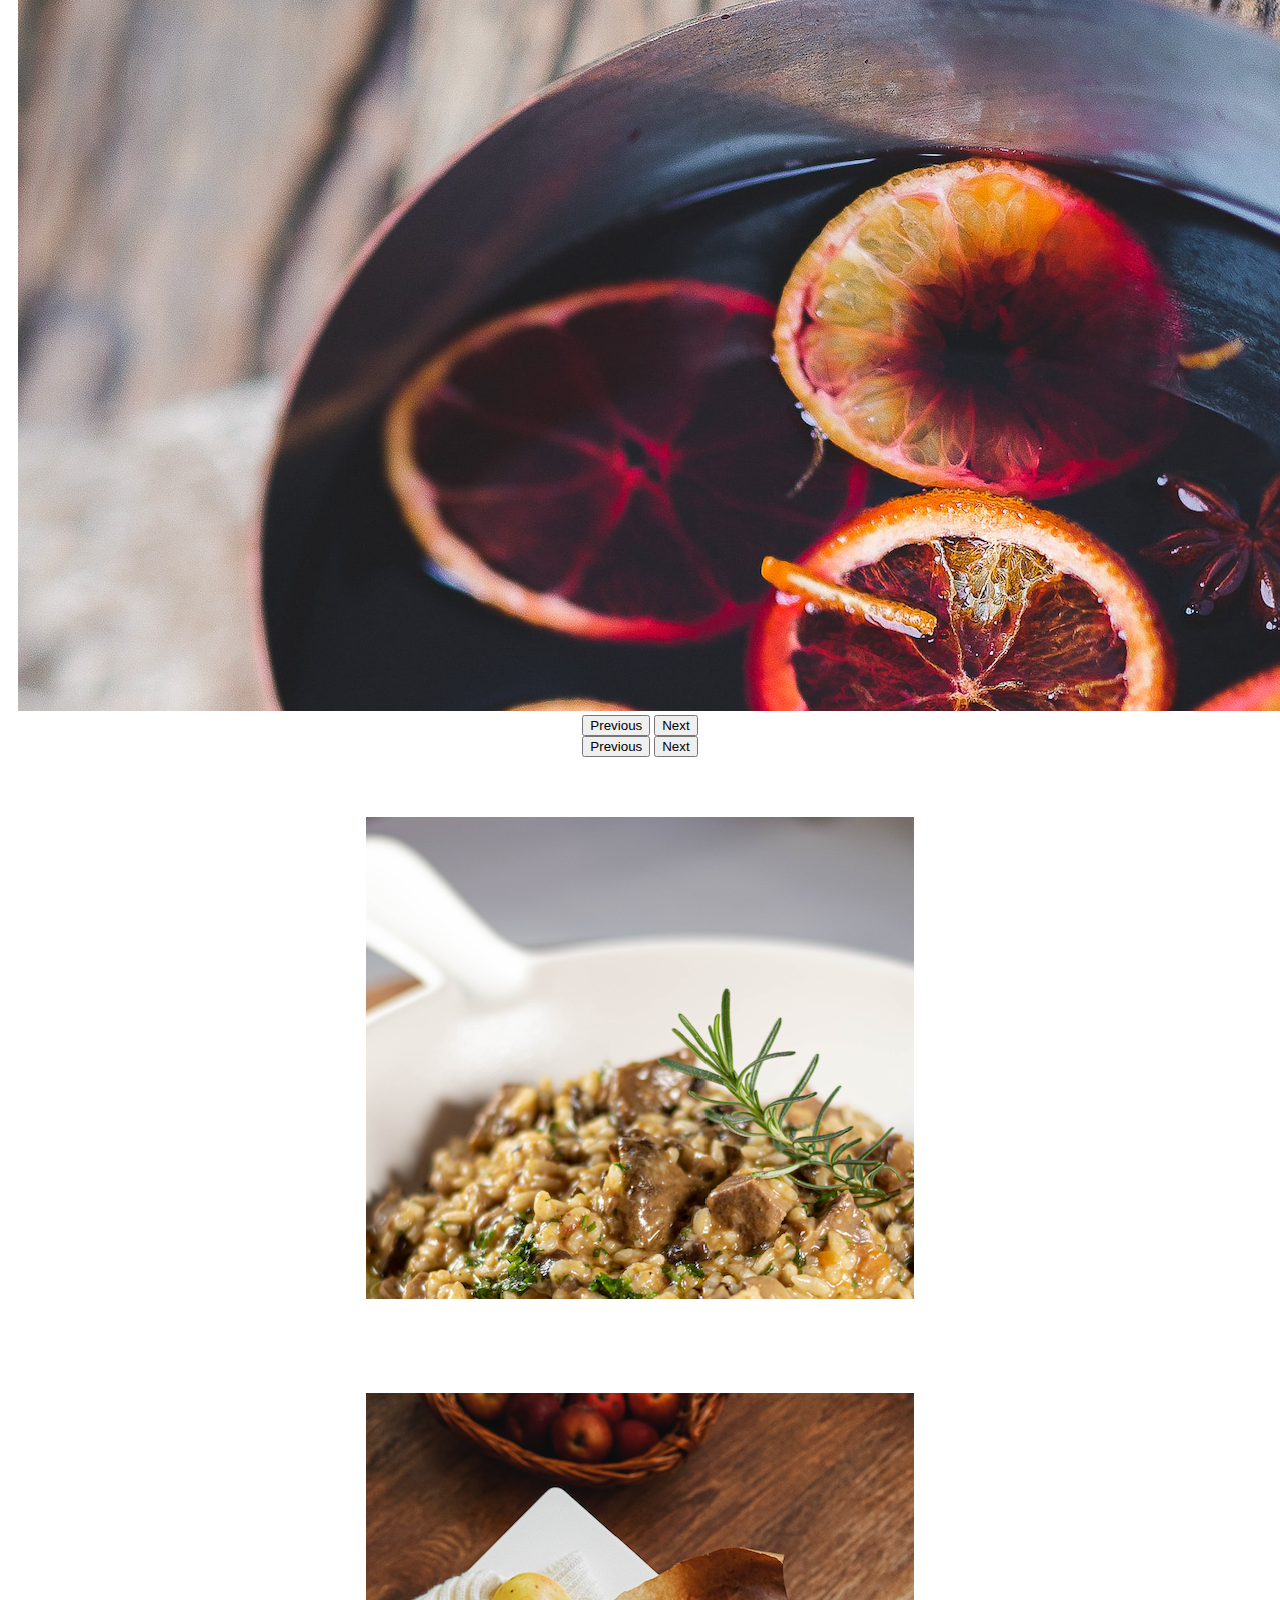
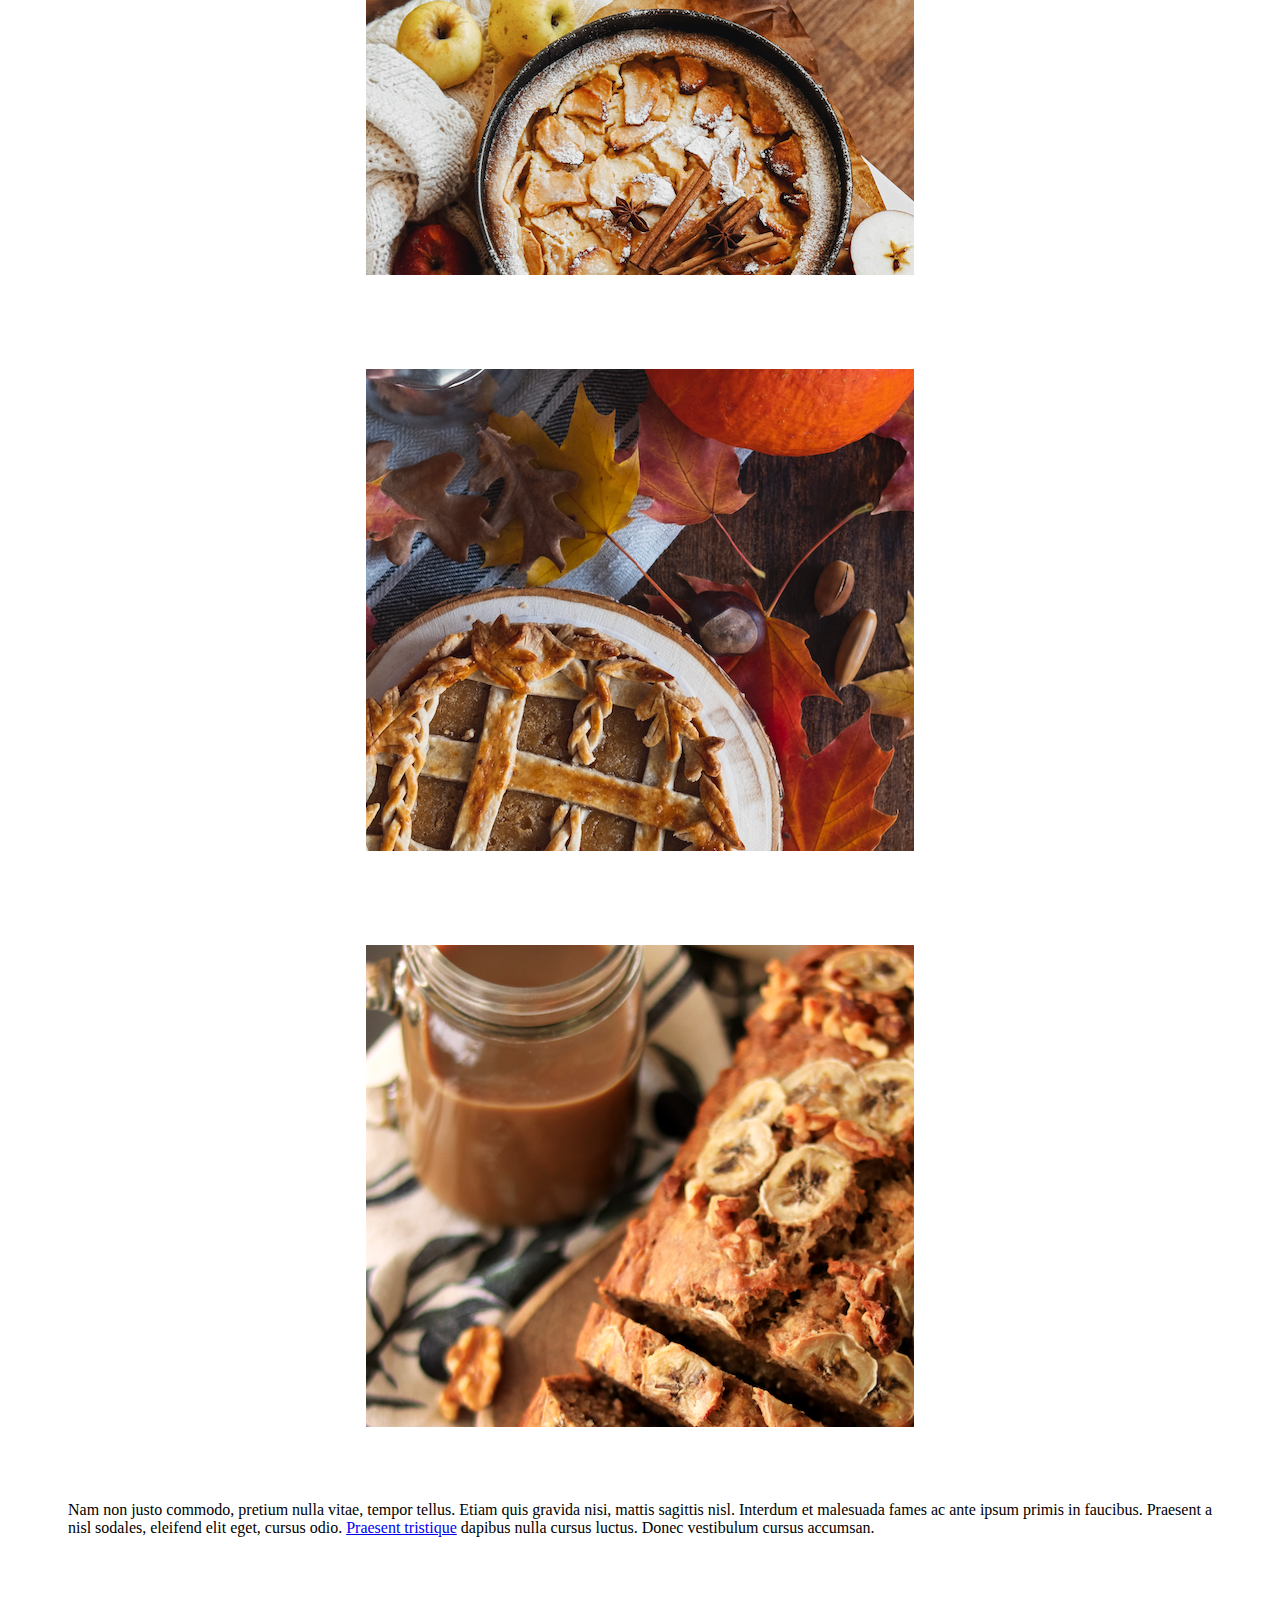
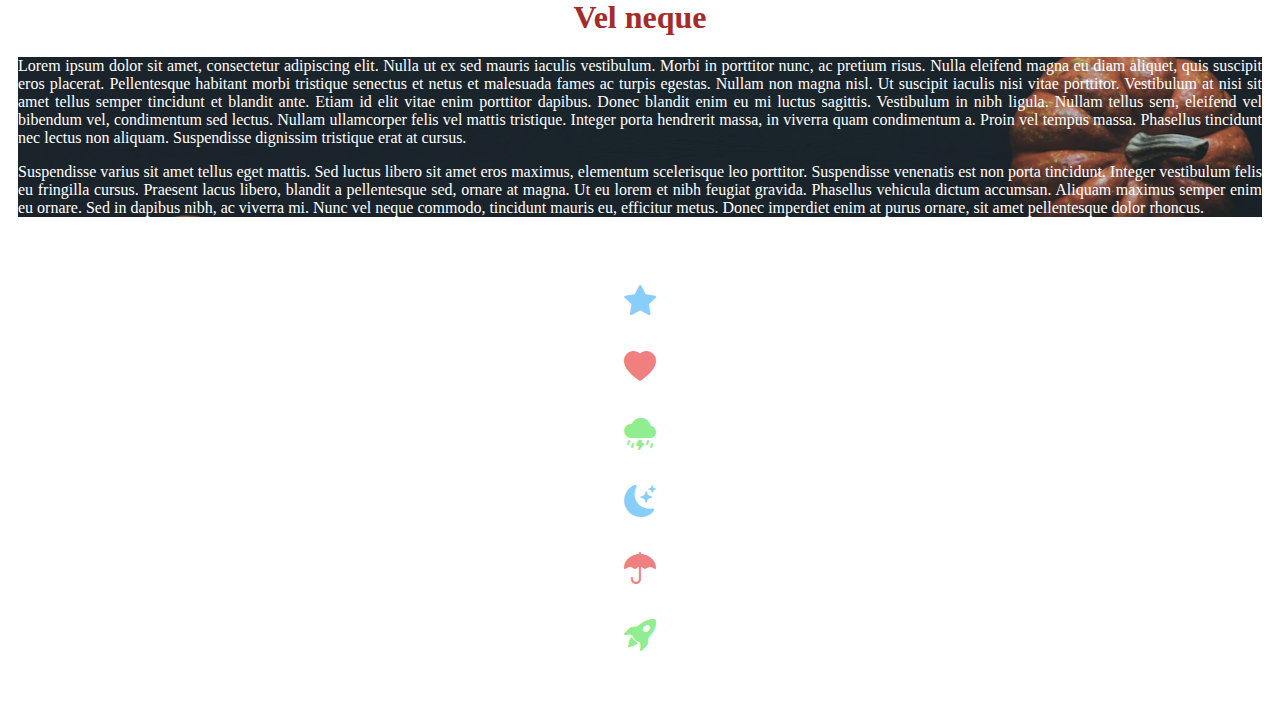
==== commit cc3dbca2: "Final version, font changes" ====
--- a/index.html
+++ b/index.html
@@ -84,7 +84,7 @@
 				alt="Photo d'une tasse à café posée sur une table avec deux citrouilles">
 			<div class="card-body">
 				<h5 class="card-title" id="Section_1">Integer accumsan</h5>
-				<p class="card-text">Lorem ipsum dolor sit amet, consectetur adipiscing elit. Suspendisse tempus
+				<p>Lorem ipsum dolor sit amet, consectetur adipiscing elit. Suspendisse tempus
 					quis
 					libero et convallis. Mauris malesuada nunc non accumsan bibendum. Phasellus rutrum suscipit
 					massa,
@@ -95,7 +95,7 @@
 					luctus mollis nunc.
 				</p>
 
-				<p class="card-text">Nullam cursus volutpat vehicula. Nunc vehicula lorem quis turpis gravida, id
+				<p>Nullam cursus volutpat vehicula. Nunc vehicula lorem quis turpis gravida, id
 					porttitor ipsum congue.
 					Donec euismod massa sem, vitae euismod metus mollis ut. Phasellus facilisis, ante ut dictum
 					porta,
@@ -110,7 +110,7 @@
 					lectus, condimentum semper odio. Donec eu orci eget leo vulputate eleifend ut ac justo.
 				</p>
 
-				<p class="card-text">Aenean cursus commodo turpis ac rutrum. Nullam rhoncus, erat at congue dictum,
+				<p>Aenean cursus commodo turpis ac rutrum. Nullam rhoncus, erat at congue dictum,
 					leo
 					dui commodo nibh,
 					ac auctor sem quam ut purus. Aenean fermentum metus vel malesuada ullamcorper. Proin porttitor
@@ -122,7 +122,7 @@
 					rutrum auctor. Proin eu facilisis est, in dapibus ipsum.
 				</p>
 
-				<p class="card-text">Lorem ipsum dolor sit amet, consectetur adipiscing elit. Curabitur imperdiet
+				<p>Lorem ipsum dolor sit amet, consectetur adipiscing elit. Curabitur imperdiet
 					dui
 					vitae erat placerat, eget tempus nisi iaculis. Nam tincidunt, odio ut mollis dignissim, tortor
 					magna
@@ -139,7 +139,7 @@
 					tincidunt suscipit justo. Suspendisse a volutpat dolor.
 				</p>
 
-				<p class="card-text">Nam pellentesque purus eget aliquam tristique. Praesent sollicitudin felis nec
+				<p>Nam pellentesque purus eget aliquam tristique. Praesent sollicitudin felis nec
 					libero egestas sollicitudin. Donec tempor suscipit turpis non gravida. Donec et blandit lacus.
 					Aenean suscipit libero a tellus varius, ut condimentum orci vehicula. Quisque varius rutrum est
 					ut
@@ -147,7 +147,7 @@
 					efficitur turpis non elit tempor, ut tincidunt dui semper.
 				</p>
 
-				<p class="card-text">Donec ultrices facilisis massa, in bibendum libero viverra at. Integer nec
+				<p>Donec ultrices facilisis massa, in bibendum libero viverra at. Integer nec
 					neque
 					fringilla lectus posuere pharetra. Donec vestibulum suscipit consequat. Mauris eget ex felis.
 					Nulla
@@ -286,7 +286,8 @@
 			</div>
 			<!-- Point 11. -->
 			<div class="col-sm-9">
-				<p class="background-image">Lorem ipsum dolor sit amet, consectetur adipiscing elit. Nulla ut ex sed
+				<p class="background_image_text">Lorem ipsum dolor sit amet, consectetur adipiscing elit. Nulla ut ex
+					sed
 					mauris iaculis vestibulum.
 					Morbi in porttitor nunc, ac pretium risus. Nulla eleifend magna eu diam aliquet, quis suscipit
 					eros
@@ -300,7 +301,7 @@
 					lectus non aliquam. Suspendisse dignissim tristique erat at cursus.
 				</p>
 
-				<p class="background-image">Suspendisse varius sit amet tellus eget mattis. Sed luctus libero sit
+				<p class="background_image_text">Suspendisse varius sit amet tellus eget mattis. Sed luctus libero sit
 					amet
 					eros maximus, elementum
 					scelerisque leo porttitor. Suspendisse venenatis est non porta tincidunt. Integer vestibulum
--- a/index.css
+++ b/index.css
@@ -1,5 +1,4 @@
 h1 {
-    font-family: Arial, Helvetica, sans-serif;
     color: brown;
     font-weight: bold;
 }
@@ -13,7 +12,6 @@
 }
 
 .card-title {
-    font-family: Arial, Helvetica, sans-serif;
     color: brown;
     font-weight: bold;
 }
@@ -26,10 +24,6 @@
     margin-bottom: 40px;
 }
 
-.card-text {
-    font-family: Arial, Helvetica, sans-serif;
-}
-
 /* Point 11.a. */
 .col-sm-9 {
     background-image: url('images/image_9.png');
@@ -39,16 +33,11 @@
 }
 
 /* Point 11.b. */
-.background-image {
+.background_image_text {
     color: white;
 }
 
-.bg-danger {
-    margin-right: 60px;
-    margin-left: 60px;
-}
-
-.col-md {
+.col-md-3 {
     margin-top: 30px;
     margin-bottom: 30px;
 }
@@ -57,6 +46,7 @@
     margin-right: 60px;
     margin-left: 60px;
     margin-bottom: 30px;
+    text-align: justify;
 }
 
 .container {
